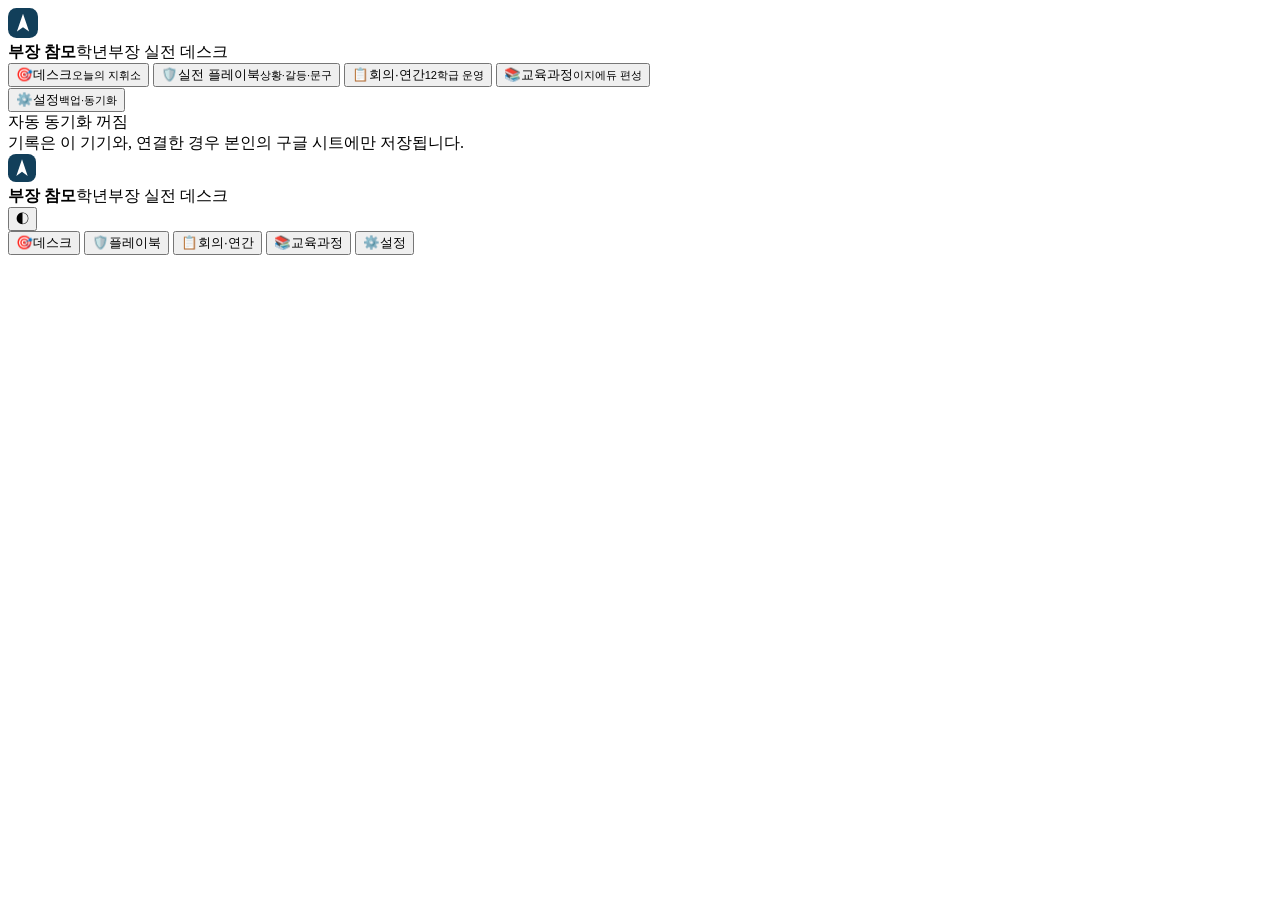
==== src/shell.html @ bfcfe4ec "부장 참모 v2" ====
<!DOCTYPE html>
<html lang="ko" data-theme="auto">
<head>
<meta charset="utf-8">
<meta name="viewport" content="width=device-width, initial-scale=1, viewport-fit=cover">
<title>부장 참모 — 학년부장 실전 데스크</title>
<meta name="description" content="처음 맡은 학년부장을 위한 실전 데스크. 즉답 보류, 미결 사안 트래커, 상황별 판단 순서와 완성 문구, 회의 확정 공지, 이지에듀 편성 체크리스트.">
<meta name="theme-color" content="#123f5a" media="(prefers-color-scheme: light)">
<meta name="theme-color" content="#0c1013" media="(prefers-color-scheme: dark)">
<meta name="apple-mobile-web-app-capable" content="yes">
<meta name="mobile-web-app-capable" content="yes">
<meta name="apple-mobile-web-app-title" content="부장 참모">
<meta name="apple-mobile-web-app-status-bar-style" content="black-translucent">
<link rel="manifest" href="manifest.json">
<link rel="apple-touch-icon" href="icon-180.png">
<link rel="icon" href="data:image/svg+xml,%3Csvg xmlns='http://www.w3.org/2000/svg' viewBox='0 0 32 32'%3E%3Crect width='32' height='32' rx='9' fill='%23123f5a'/%3E%3Cpath d='M16 6l6.5 19L16 20.4 9.5 25z' fill='%23fff'/%3E%3C/svg%3E">
<style>
/*__CSS__*/
</style>
</head>
<body>

<aside class="rail">
  <div class="brand">
    <svg width="30" height="30" viewBox="0 0 32 32" aria-hidden="true"><rect width="32" height="32" rx="9" fill="#123f5a"/><path d="M16 6l6.5 19L16 20.4 9.5 25z" fill="#fff"/></svg>
    <div><b>부장 참모</b><span>학년부장 실전 데스크</span></div>
  </div>
  <nav class="railnav" aria-label="화면">
    <button data-act="tab" data-tab="desk"><span class="ico">🎯</span><span>데스크<small>오늘의 지휘소</small></span></button>
    <button data-act="tab" data-tab="playbook"><span class="ico">🛡️</span><span>실전 플레이북<small>상황·갈등·문구</small></span></button>
    <button data-act="tab" data-tab="meeting"><span class="ico">📋</span><span>회의·연간<small>12학급 운영</small></span></button>
    <button data-act="tab" data-tab="curric"><span class="ico">📚</span><span>교육과정<small>이지에듀 편성</small></span></button>
  </nav>
  <div style="height:1px;background:var(--line);margin:0 8px"></div>
  <nav class="railnav" aria-label="설정">
    <button data-act="tab" data-tab="settings"><span class="ico">⚙️</span><span>설정<small>백업·동기화</small></span></button>
  </nav>
  <div class="railfoot">
    <div class="sync" id="railSync"><i></i><span>자동 동기화 꺼짐</span></div>
    <div class="tny">기록은 이 기기와, 연결한 경우 본인의 구글 시트에만 저장됩니다.</div>
  </div>
</aside>

<div class="main">
  <div class="topbar">
    <div class="brand">
      <svg width="28" height="28" viewBox="0 0 32 32" aria-hidden="true"><rect width="32" height="32" rx="9" fill="#123f5a"/><path d="M16 6l6.5 19L16 20.4 9.5 25z" fill="#fff"/></svg>
      <div><b>부장 참모</b><span>학년부장 실전 데스크</span></div>
    </div>
    <div class="tools">
      <button class="iconbtn" data-act="theme-cycle" aria-label="밝게/어둡게">◐</button>
    </div>
  </div>

  <!-- ============================================================ 데스크 -->
  <section id="view-desk" hidden>
    <div class="tabhead">
      <div class="eyebrow">오늘의 지휘소</div>
      <div class="headrow">
        <div>
          <h1>데스크</h1>
          <p>급한 전화, 갑작스러운 지시, 머릿속에 남은 요청. 여기서 한 번 정리하고 하루를 시작하세요.</p>
        </div>
        <span class="pill hero-date" id="deskDate"></span>
      </div>
    </div>

    <div class="brake">
      <div class="spread">
        <div>
          <div class="section-label" style="color:var(--acc);margin-bottom:4px">10초 즉답 보류 브레이크</div>
          <b class="h2">말하기 전 3문</b>
        </div>
        <span class="tag">즉답이 실수를 만든다</span>
      </div>
      <div class="q3">
        <div><b><i>1</i>옳은가</b><span>사실인가? 추측인가?</span></div>
        <div><b><i>2</i>필요한가</b><span>지금 말해야 하나?</span></div>
        <div><b><i>3</i>친절한가</b><span>말투만 고칠 수 있나?</span></div>
      </div>
      <div id="holdList"></div>
    </div>

    <div class="desk-grid" style="margin-top:16px">
      <div class="stack">
        <div class="card">
          <div class="spread" style="margin-bottom:12px">
            <div>
              <div class="section-label" style="margin-bottom:2px">미결 사안·요청</div>
              <b class="h2">트래커</b>
            </div>
            <button class="btn btn-primary btn-sm" data-act="item-new">＋ 사안 적기</button>
          </div>
          <div class="statrow" id="deskStats" style="margin-bottom:12px"></div>
          <div class="chip-row" id="trackFilters" style="margin-bottom:2px"></div>
          <div id="trackList"></div>
          <p class="tiny" style="margin-top:10px">머릿속에 있는 일은 반드시 샙니다. 담당과 기한을 적어 두면 퇴근이 가벼워집니다.</p>
        </div>
      </div>

      <div class="stack">
        <div class="card ckcard" id="ck-am"></div>
        <div class="card ckcard" id="ck-pm"></div>
        <p class="daily-reset">체크는 날짜별로 저장되고 다음 날 자동으로 새로 시작합니다. 오래된 체크는 자동으로 정리됩니다.</p>
      </div>
    </div>
  </section>

  <!-- ============================================================ 플레이북 -->
  <section id="view-playbook" hidden>
    <div class="tabhead">
      <div class="eyebrow">실전 플레이북</div>
      <h1>상황·갈등·문구</h1>
      <p>판단이 어려운 순간에 펼치세요. 기준 한 줄, 순서 세 줄, 바로 보낼 문장 세 개. 여기에 내 사례를 한 줄씩 쌓으면 내 매뉴얼이 됩니다.</p>
    </div>

    <div class="pb-tools">
      <div class="search-wrap">
        <span class="ic">⌕</span>
        <input id="pbQ" data-act="pbq" type="search" placeholder="상황 검색 (예: 민원, 거절, 회의, 공문, 학폭)" aria-label="상황 검색">
      </div>
      <div class="chip-row" id="pbChips"></div>
    </div>

    <div class="spread" style="margin:2px 0 9px">
      <div class="section-label" style="margin:0;flex:1">상황 카드</div>
      <span class="tiny mono" id="pbCount"></span>
    </div>
    <div class="pb-grid" id="pbList"></div>

    <div class="section-label" style="margin-top:24px">흔들릴 때 돌아갈 10원칙</div>
    <div class="principle-strip" id="principleStrip"></div>

    <details class="accordion" style="margin-top:20px">
      <summary>동학년 스몰토크 — 짧게, 가볍게, 끝내는 말까지</summary>
      <div class="abody">
        <div class="section-label" style="margin-top:2px">짧게 끝내는 네 걸음</div>
        <div id="talkRules"></div>
        <div class="section-label" style="margin-top:14px">장면별 한마디</div>
        <div class="chip-row" id="talkChips" style="margin-bottom:9px"></div>
        <div id="talkBody"></div>
        <div class="row" style="margin-top:10px"><button class="btn btn-sm btn-ghost" data-act="talk-random">아무거나 한마디</button></div>
        <div id="talkRand" class="tiny" style="margin-top:8px"></div>
        <p class="tiny" style="margin-top:14px"><b>피하면 편한 주제</b> · <span id="avoid"></span></p>
      </div>
    </details>

    <details class="accordion" style="margin-top:10px">
      <summary>함께 해내는 마음가짐 — 싫은 마음은 두고 행동만 고르기</summary>
      <div class="abody" id="mindList"></div>
    </details>
  </section>

  <!-- ============================================================ 회의 -->
  <section id="view-meeting" hidden>
    <div class="tabhead">
      <div class="eyebrow">12학급 운영</div>
      <h1>회의·연간</h1>
      <p>회의는 초안으로 시작하고 한 줄 공지로 끝냅니다. 2~3월과 10대 업무 영역은 미리 표시해 두고 하나씩 지웁니다.</p>
    </div>

    <div class="card">
      <div class="section-label">초안 중심 회의 진행기</div>
      <div class="step3">
        <div class="s"><span class="k">회의 전 · 하루 전</span><b>초안을 먼저 공유</b><p>안건, 내 제안, 오늘 정할 것 세 줄을 문서로 보냅니다. 읽고 온 사람이 있으면 회의가 절반 줄어듭니다.</p></div>
        <div class="s"><span class="k">회의 중 · 20~30분</span><b>3분 설명 + 구체 질문</b><p>"어떻게 생각하세요" 대신 "A와 B 중 어느 쪽". 안건마다 결정만 빠르게.</p></div>
        <div class="s"><span class="k">회의 후 · 당일</span><b>확정·보류·담당·기한</b><p>정한 것과 못 정한 것을 구분해 한 줄 공지. 담당과 기한이 없으면 그 결정은 사라집니다.</p></div>
      </div>
    </div>

    <div class="card" style="margin-top:14px">
      <div class="spread" style="margin-bottom:4px">
        <div>
          <div class="section-label" style="margin-bottom:2px">회의록 · 공지</div>
          <b class="h2">확정사항 공지 만들기</b>
        </div>
        <button class="btn btn-sm btn-ghost" data-act="mrow-add">＋ 항목</button>
      </div>
      <p class="tiny" style="margin-bottom:10px">정한 내용을 적고 문구를 만들면 카톡방에 그대로 붙여 넣을 수 있습니다. 저장해 두면 다음 회의에서 이어집니다.</p>
      <div class="grid mhead" style="grid-template-columns:1fr 1fr;gap:9px">
        <div class="field"><label for="mDate">회의 날짜</label><input id="mDate" type="date" class="input" data-act="m-date"></div>
        <div class="field"><label for="mName">이름</label><input id="mName" class="input" data-act="m-name" placeholder="학년 협의회 결과"></div>
      </div>
      <div class="lbl" style="margin:12px 0 2px">정한 것 / 보류한 것</div>
      <div id="mRows"></div>
      <div class="field" style="margin-top:10px"><label for="mMemo">안내 한 줄 (선택)</label><textarea id="mMemo" class="textarea" data-act="m-memo" style="min-height:54px" placeholder="예: 다음 협의는 11/25(화)입니다."></textarea></div>
      <div class="row" style="margin-top:10px">
        <button class="btn btn-primary" data-act="m-gen">공지 문구 만들기</button>
        <button class="btn btn-ghost" data-act="m-save">회의록에 저장</button>
      </div>
      <textarea id="mPreview" class="notice-preview" style="margin-top:12px" placeholder="문구를 만들면 여기에 나옵니다. 직접 고쳐도 됩니다." aria-label="공지 미리보기"></textarea>
      <div class="row" style="justify-content:flex-end;margin-top:8px"><button class="copy-mini" data-act="m-copy">공지 복사</button></div>
    </div>

    <div class="card" style="margin-top:14px">
      <div class="section-label">저장한 회의록</div>
      <div id="mLog"></div>
    </div>

    <div class="grid-2" style="margin-top:14px;align-items:start">
      <div class="card">
        <div class="section-label">2~3월 학년 초 로드맵</div>
        <div class="roadmap" id="roadmap"></div>
      </div>

      <div class="card">
        <div class="section-label">10대 업무 영역 마스터</div>
        <p class="tiny" style="margin-bottom:10px">작년 부장이 없어도 굴러가게, 영역마다 확인할 것과 조심할 것을 붙여 뒀습니다. 상태와 메모는 이 기기에 저장됩니다.</p>
        <div class="stack" id="areas" style="gap:8px"></div>
      </div>
    </div>
  </section>

  <!-- ============================================================ 교육과정 -->
  <section id="view-curric" hidden>
    <div class="tabhead">
      <div class="eyebrow">이지에듀 편성</div>
      <h1>교육과정</h1>
      <p>1단계부터 순서대로 하면 됩니다. 3단계 뒤 단축수업 날짜를 먼저 확인해야 반별 시간표에서 되돌리지 않습니다.</p>
    </div>

    <div class="card">
      <div class="spread">
        <div>
          <div class="section-label" style="margin-bottom:2px">편성 진행</div>
          <b class="h2">학년 교육과정 체크</b>
        </div>
        <button class="btn btn-sm btn-ghost" data-act="cur-reset">체크 모두 지우기</button>
      </div>
      <div class="progress" style="margin:13px 0 12px"><i id="curBar" style="width:0"></i></div>
      <div class="cur-summary" id="curSummary"></div>
    </div>

    <div id="curSteps" style="margin-top:14px"></div>

    <div class="section-label" style="margin-top:22px">핵심 원칙 4가지</div>
    <div class="grid-2" id="curPrinciples"></div>

    <div class="grid-2" style="margin-top:14px">
      <div class="card">
        <div class="section-label">동학년 전달 체크리스트</div>
        <div id="curHandoff"></div>
      </div>
      <div class="card">
        <div class="section-label">마무리 점검</div>
        <div id="curFinish"></div>
        <p class="tiny" style="margin-top:9px">조정 후 이지에듀 업로드 → 연간시간표·연간시수표 출력. 중요사항은 색을 다르게 표시해 인쇄합니다.</p>
      </div>
    </div>

    <div class="linkcard" style="margin-top:14px">
      <div class="section-label" style="color:var(--acc)">내 활동별 시간표 시트</div>
      <p class="tiny">동학년과 시수는 스프레드시트로 맞추는 경우가 많습니다. 학년 시트 주소를 저장해 두면 여기서 바로 엽니다. 주소는 이 기기(과 연결한 본인 시트)에만 저장되고 앱 코드에는 들어가지 않습니다.</p>
      <div class="row" style="margin-top:9px;align-items:stretch">
        <input id="curSheetUrl" class="input" style="flex:1;min-width:0" placeholder="https://docs.google.com/spreadsheets/…" aria-label="시트 주소">
        <button class="btn btn-sm btn-primary" data-act="cur-sheet-save">저장</button>
      </div>
      <div id="curSheetSaved" class="saved"></div>
    </div>
  </section>

  <!-- ============================================================ 설정 -->
  <section id="view-settings" hidden>
    <div class="tabhead">
      <div class="eyebrow">데이터 안전</div>
      <h1>설정 / 백업</h1>
      <p>기록은 먼저 이 기기에 저장됩니다. 구글 시트를 연결하면 다른 기기와 자동으로 맞춰지고, 스냅샷으로 언제든 되돌릴 수 있습니다.</p>
    </div>

    <div class="card">
      <div class="section-label">화면</div>
      <div class="settings-row">
        <div class="desc"><b>밝게 / 어둡게</b><span>기기 설정을 따르거나 직접 고정합니다.</span></div>
        <div class="seg">
          <button data-act="theme" data-theme="auto">자동</button>
          <button data-act="theme" data-theme="light">밝게</button>
          <button data-act="theme" data-theme="dark">어둡게</button>
        </div>
      </div>
    </div>

    <div class="card" style="margin-top:14px">
      <div class="section-label">타임머신 스냅샷</div>
      <div class="settings-row">
        <div class="desc"><b>최근 5개까지 보관</b><span>하루에 한 번 자동으로, 그리고 되돌리기·불러오기 전에 자동 저장됩니다. 지금 상태도 직접 남길 수 있습니다.</span></div>
        <button class="btn btn-sm btn-ghost" data-act="snap-now">지금 저장</button>
      </div>
      <div id="snapList" style="margin-top:4px"></div>
    </div>

    <div class="card" style="margin-top:14px">
      <div class="section-label">파일로 백업</div>
      <div class="settings-row">
        <div class="desc"><b>JSON 내보내기</b><span>사안·회의록·사례 노트·체크 상태 전부를 한 파일로 저장합니다.</span></div>
        <button class="btn btn-sm btn-ghost" data-act="export">내보내기</button>
      </div>
      <div class="settings-row">
        <div class="desc"><b>JSON 불러오기</b><span>이 앱에서 내보낸 파일을 그대로 복원합니다. 불러오기 전 상태는 스냅샷에 저장됩니다.</span></div>
        <button class="btn btn-sm btn-ghost" data-act="import-click">불러오기</button>
        <input type="file" id="importFile" accept="application/json,.json" data-act="import-file" hidden>
      </div>
    </div>

    <div class="card" style="margin-top:14px">
      <div class="section-label">구글 시트 자동 동기화</div>
      <div class="syncbox">
        <div class="field"><label for="sUrl">Apps Script 웹 앱 주소 (/exec)</label>
          <input id="sUrl" class="input" placeholder="https://script.google.com/macros/s/…/exec" autocomplete="off">
        </div>
        <div class="settings-row" style="padding:12px 0 4px">
          <div class="desc"><b>켜 두면 자동으로 맞춥니다</b><span>수정 후 1.5초 뒤 시트로 저장하고, 앱을 열거나 화면으로 돌아올 때 최신 기록을 확인합니다. 시트가 비어 있을 때는 이 기기 기록을 지우지 않습니다.</span></div>
          <button class="switch" id="sAuto" role="switch" aria-checked="false" data-act="sync-toggle" aria-label="자동 동기화"></button>
        </div>
        <div class="row" style="margin-top:8px">
          <button class="btn btn-sm btn-primary" data-act="sync-save-url">주소 저장 · 확인</button>
          <button class="btn btn-sm btn-ghost" data-act="sync-push">시트로 저장</button>
          <button class="btn btn-sm btn-ghost" data-act="sync-pull">시트에서 불러오기</button>
        </div>
        <div class="st" id="sStatus" role="status"></div>
      </div>
      <p class="tiny" style="margin-top:10px">준비물은 <b>본인의 구글 스프레드시트 + Apps Script</b>입니다. 함께 드린 <b>apps_script.gs</b> 파일을 그 시트의 Apps Script에 붙여 넣고 웹 앱으로 배포한 뒤, 그 주소를 여기에 넣으면 됩니다. 데이터는 본인 시트로만 갑니다.</p>
    </div>

    <div class="card" style="margin-top:14px">
      <div class="section-label">기록 지우기</div>
      <div class="settings-row">
        <div class="desc"><b>이 기기 기록 모두 지우기</b><span>지우기 전 상태는 스냅샷에 저장됩니다. 시트 백업은 그대로 남습니다.</span></div>
        <button class="btn btn-sm btn-danger" data-act="wipe">지우기</button>
      </div>
    </div>

    <p class="tiny" style="margin:16px 4px 0">개인정보 · 앱에는 이름·학교명이 들어 있지 않습니다. 적는 내용(학부모·학생 관련)은 이 기기 저장소와, 연결한 경우 본인 구글 시트에만 남습니다. 공용 기기에서는 기록 지우기로 정리하세요.</p>
    <p class="tiny faint" style="margin:10px 4px 0">부장 참모 v2.0.0 · 인터넷 없이도 열립니다</p>
  </section>
</div>

<nav class="bottomnav" aria-label="화면">
  <button data-act="tab" data-tab="desk"><span class="ico">🎯</span>데스크</button>
  <button data-act="tab" data-tab="playbook"><span class="ico">🛡️</span>플레이북</button>
  <button data-act="tab" data-tab="meeting"><span class="ico">📋</span>회의·연간</button>
  <button data-act="tab" data-tab="curric"><span class="ico">📚</span>교육과정</button>
  <button data-act="tab" data-tab="settings"><span class="ico">⚙️</span>설정</button>
</nav>

<script>
/*__JS__*/
</script>
</body>
</html>
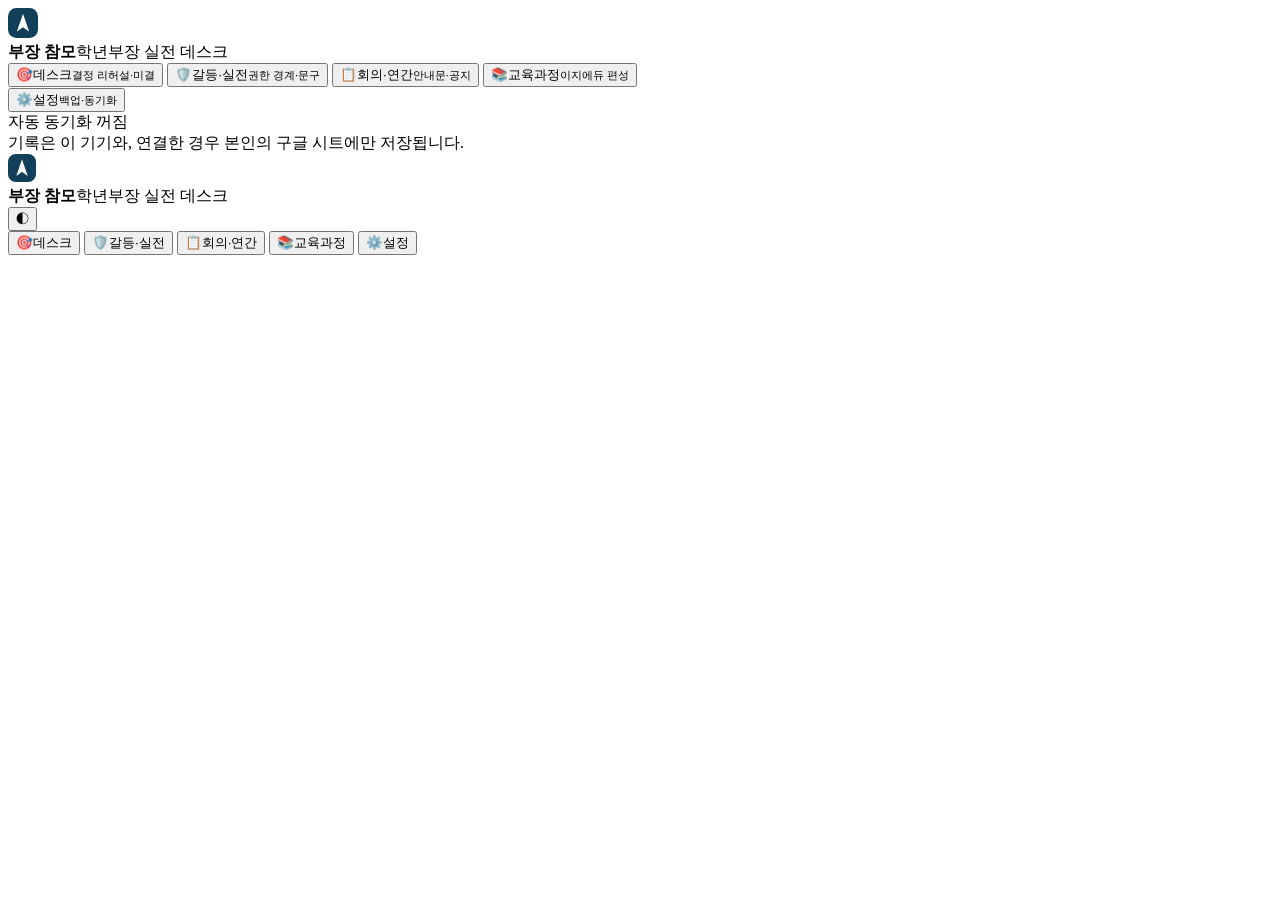
==== commit cad74273: "부장 참모 v3: 의사결정 리허설·현실 갈등대응 개편" ====
--- a/src/shell.html
+++ b/src/shell.html
@@ -4,7 +4,7 @@
 <meta charset="utf-8">
 <meta name="viewport" content="width=device-width, initial-scale=1, viewport-fit=cover">
 <title>부장 참모 — 학년부장 실전 데스크</title>
-<meta name="description" content="처음 맡은 학년부장을 위한 실전 데스크. 즉답 보류, 미결 사안 트래커, 상황별 판단 순서와 완성 문구, 회의 확정 공지, 이지에듀 편성 체크리스트.">
+<meta name="description" content="처음 맡은 학년부장을 위한 실전 데스크. 결정 전 4문 리허설, 권한 경계가 표시된 갈등 대응 카드와 문구, 회의 전 안내문·회의 후 공지 생성, 이지에듀 편성 체크리스트.">
 <meta name="theme-color" content="#123f5a" media="(prefers-color-scheme: light)">
 <meta name="theme-color" content="#0c1013" media="(prefers-color-scheme: dark)">
 <meta name="apple-mobile-web-app-capable" content="yes">
@@ -26,9 +26,9 @@
     <div><b>부장 참모</b><span>학년부장 실전 데스크</span></div>
   </div>
   <nav class="railnav" aria-label="화면">
-    <button data-act="tab" data-tab="desk"><span class="ico">🎯</span><span>데스크<small>오늘의 지휘소</small></span></button>
-    <button data-act="tab" data-tab="playbook"><span class="ico">🛡️</span><span>실전 플레이북<small>상황·갈등·문구</small></span></button>
-    <button data-act="tab" data-tab="meeting"><span class="ico">📋</span><span>회의·연간<small>12학급 운영</small></span></button>
+    <button data-act="tab" data-tab="desk"><span class="ico">🎯</span><span>데스크<small>결정 리허설·미결</small></span></button>
+    <button data-act="tab" data-tab="playbook"><span class="ico">🛡️</span><span>갈등·실전<small>권한 경계·문구</small></span></button>
+    <button data-act="tab" data-tab="meeting"><span class="ico">📋</span><span>회의·연간<small>안내문·공지</small></span></button>
     <button data-act="tab" data-tab="curric"><span class="ico">📚</span><span>교육과정<small>이지에듀 편성</small></span></button>
   </nav>
   <div style="height:1px;background:var(--line);margin:0 8px"></div>
@@ -59,7 +59,7 @@
       <div class="headrow">
         <div>
           <h1>데스크</h1>
-          <p>급한 전화, 갑작스러운 지시, 머릿속에 남은 요청. 여기서 한 번 정리하고 하루를 시작하세요.</p>
+          <p>정하기 전에 4개만 확인하세요. 내가 정할 일인지, 누구에게 물어야 하는지가 먼저입니다.</p>
         </div>
         <span class="pill hero-date" id="deskDate"></span>
       </div>
@@ -68,17 +68,34 @@
     <div class="brake">
       <div class="spread">
         <div>
-          <div class="section-label" style="color:var(--acc);margin-bottom:4px">10초 즉답 보류 브레이크</div>
-          <b class="h2">말하기 전 3문</b>
+          <div class="section-label" style="color:var(--acc);margin-bottom:4px">10초 즉답 멈춤</div>
+          <b class="h2">말하기 전 10초</b>
         </div>
         <span class="tag">즉답이 실수를 만든다</span>
       </div>
       <div class="q3">
-        <div><b><i>1</i>옳은가</b><span>사실인가? 추측인가?</span></div>
-        <div><b><i>2</i>필요한가</b><span>지금 말해야 하나?</span></div>
-        <div><b><i>3</i>친절한가</b><span>말투만 고칠 수 있나?</span></div>
+        <div><b><i>1</i>사실인가</b><span>들은 것과 확인한 것을 나눠라</span></div>
+        <div><b><i>2</i>내가 정할 일인가</b><span>권한 밖이면 시점만 약속</span></div>
+        <div><b><i>3</i>지금 말할 일인가</b><span>수업 중·감정일 때는 보류</span></div>
       </div>
       <div id="holdList"></div>
+    </div>
+
+    <div class="card reh" id="rehCard" style="margin-top:16px">
+      <div class="spread">
+        <div>
+          <div class="section-label" style="margin-bottom:2px">결정 전 4문 리허설</div>
+          <b class="h2">이거, 내가 정해도 되나</b>
+        </div>
+        <span class="pill" id="rehCount">0 / 4</span>
+      </div>
+      <p class="tiny" style="margin-top:6px">공지·분장·행사·답변처럼 되돌리기 어려운 것을 정하기 전에 4개만 확인합니다. 하나라도 걸리면 혼자 정하지 않습니다.</p>
+      <div class="field" style="margin-top:11px">
+        <label for="rehTitle">결정·공지할 것 (한 줄)</label>
+        <input id="rehTitle" class="input" data-act="reh-title" placeholder="예: 12월 학년 행사를 18일 오전으로 확정" value="">
+      </div>
+      <div id="rehList"></div>
+      <div id="rehVerdict"></div>
     </div>
 
     <div class="desk-grid" style="margin-top:16px">
@@ -99,26 +116,35 @@
       </div>
 
       <div class="stack">
-        <div class="card ckcard" id="ck-am"></div>
-        <div class="card ckcard" id="ck-pm"></div>
-        <p class="daily-reset">체크는 날짜별로 저장되고 다음 날 자동으로 새로 시작합니다. 오래된 체크는 자동으로 정리됩니다.</p>
-      </div>
-    </div>
-  </section>
-
-  <!-- ============================================================ 플레이북 -->
+        <div class="card ckcard" id="ck-day"></div>
+        <p class="daily-reset">체크는 날짜별로 저장되고 다음 날 자동으로 새로 시작합니다.</p>
+        <div class="card">
+          <div class="section-label">권한 3단계</div>
+          <div class="authlegend">
+            <div><span class="auth-badge self">혼자 판단</span><p>기준·순서·기한을 정하고 기록합니다.</p></div>
+            <div><span class="auth-badge team">동학년 협의</span><p>영향받는 사람의 의견을 먼저 듣습니다.</p></div>
+            <div><span class="auth-badge admin">교감·규정 우선</span><p>확인 전에는 확정으로 말하지 않습니다.</p></div>
+          </div>
+          <button class="btn btn-sm btn-ghost" style="margin-top:10px" data-act="tab" data-tab="playbook">상황별 카드 열기 →</button>
+        </div>
+      </div>
+    </div>
+  </section>
+
+  <!-- ============================================================ 갈등·실전 -->
   <section id="view-playbook" hidden>
     <div class="tabhead">
-      <div class="eyebrow">실전 플레이북</div>
-      <h1>상황·갈등·문구</h1>
-      <p>판단이 어려운 순간에 펼치세요. 기준 한 줄, 순서 세 줄, 바로 보낼 문장 세 개. 여기에 내 사례를 한 줄씩 쌓으면 내 매뉴얼이 됩니다.</p>
+      <div class="eyebrow">갈등·실전 대응</div>
+      <h1>내가 정해도 되는 일인가</h1>
+      <p>카드마다 권한 경계(내가 정할 수 있는 것 / 넘겨야 하는 선)를 먼저 답니다. 급할 때는 배지부터 보고, 그다음 문구를 복사하세요.</p>
     </div>
 
     <div class="pb-tools">
       <div class="search-wrap">
         <span class="ic">⌕</span>
-        <input id="pbQ" data-act="pbq" type="search" placeholder="상황 검색 (예: 민원, 거절, 회의, 공문, 학폭)" aria-label="상황 검색">
-      </div>
+        <input id="pbQ" data-act="pbq" type="search" placeholder="상황 검색 (예: 분장, 민원, 결재, 회의, 학폭)" aria-label="상황 검색">
+      </div>
+      <div class="chip-row" id="pbAuthChips"></div>
       <div class="chip-row" id="pbChips"></div>
     </div>
 
@@ -128,27 +154,8 @@
     </div>
     <div class="pb-grid" id="pbList"></div>
 
-    <div class="section-label" style="margin-top:24px">흔들릴 때 돌아갈 10원칙</div>
+    <div class="section-label" style="margin-top:24px">내가 지킬 선 4줄</div>
     <div class="principle-strip" id="principleStrip"></div>
-
-    <details class="accordion" style="margin-top:20px">
-      <summary>동학년 스몰토크 — 짧게, 가볍게, 끝내는 말까지</summary>
-      <div class="abody">
-        <div class="section-label" style="margin-top:2px">짧게 끝내는 네 걸음</div>
-        <div id="talkRules"></div>
-        <div class="section-label" style="margin-top:14px">장면별 한마디</div>
-        <div class="chip-row" id="talkChips" style="margin-bottom:9px"></div>
-        <div id="talkBody"></div>
-        <div class="row" style="margin-top:10px"><button class="btn btn-sm btn-ghost" data-act="talk-random">아무거나 한마디</button></div>
-        <div id="talkRand" class="tiny" style="margin-top:8px"></div>
-        <p class="tiny" style="margin-top:14px"><b>피하면 편한 주제</b> · <span id="avoid"></span></p>
-      </div>
-    </details>
-
-    <details class="accordion" style="margin-top:10px">
-      <summary>함께 해내는 마음가짐 — 싫은 마음은 두고 행동만 고르기</summary>
-      <div class="abody" id="mindList"></div>
-    </details>
   </section>
 
   <!-- ============================================================ 회의 -->
@@ -156,40 +163,63 @@
     <div class="tabhead">
       <div class="eyebrow">12학급 운영</div>
       <h1>회의·연간</h1>
-      <p>회의는 초안으로 시작하고 한 줄 공지로 끝냅니다. 2~3월과 10대 업무 영역은 미리 표시해 두고 하나씩 지웁니다.</p>
+      <p>회의 전에는 초안·바꿀 수 없는 것·결정 방식을 먼저 보내고, 회의 후에는 확정·보류·담당·기한을 한 줄로 남깁니다.</p>
     </div>
 
     <div class="card">
-      <div class="section-label">초안 중심 회의 진행기</div>
-      <div class="step3">
-        <div class="s"><span class="k">회의 전 · 하루 전</span><b>초안을 먼저 공유</b><p>안건, 내 제안, 오늘 정할 것 세 줄을 문서로 보냅니다. 읽고 온 사람이 있으면 회의가 절반 줄어듭니다.</p></div>
-        <div class="s"><span class="k">회의 중 · 20~30분</span><b>3분 설명 + 구체 질문</b><p>"어떻게 생각하세요" 대신 "A와 B 중 어느 쪽". 안건마다 결정만 빠르게.</p></div>
-        <div class="s"><span class="k">회의 후 · 당일</span><b>확정·보류·담당·기한</b><p>정한 것과 못 정한 것을 구분해 한 줄 공지. 담당과 기한이 없으면 그 결정은 사라집니다.</p></div>
-      </div>
-    </div>
-
-    <div class="card" style="margin-top:14px">
-      <div class="spread" style="margin-bottom:4px">
+      <div class="section-label">회의 3단계</div>
+      <div class="step3" id="meetSteps"></div>
+    </div>
+
+    <div class="card" style="margin-top:14px">
+      <div class="spread meethead" style="margin-bottom:4px">
         <div>
           <div class="section-label" style="margin-bottom:2px">회의록 · 공지</div>
-          <b class="h2">확정사항 공지 만들기</b>
-        </div>
-        <button class="btn btn-sm btn-ghost" data-act="mrow-add">＋ 항목</button>
-      </div>
-      <p class="tiny" style="margin-bottom:10px">정한 내용을 적고 문구를 만들면 카톡방에 그대로 붙여 넣을 수 있습니다. 저장해 두면 다음 회의에서 이어집니다.</p>
+          <b class="h2">안내문 · 공지 만들기</b>
+        </div>
+        <div class="seg" role="group" aria-label="문구 종류">
+          <button data-act="m-mode" data-mode="before">회의 전 안내문</button>
+          <button data-act="m-mode" data-mode="after">회의 후 공지</button>
+        </div>
+      </div>
+      <p class="tiny" style="margin-bottom:10px">카톡방에 그대로 붙여 넣을 수 있습니다. 저장해 두면 다음 회의에서 이어집니다.</p>
       <div class="grid mhead" style="grid-template-columns:1fr 1fr;gap:9px">
         <div class="field"><label for="mDate">회의 날짜</label><input id="mDate" type="date" class="input" data-act="m-date"></div>
-        <div class="field"><label for="mName">이름</label><input id="mName" class="input" data-act="m-name" placeholder="학년 협의회 결과"></div>
-      </div>
-      <div class="lbl" style="margin:12px 0 2px">정한 것 / 보류한 것</div>
-      <div id="mRows"></div>
-      <div class="field" style="margin-top:10px"><label for="mMemo">안내 한 줄 (선택)</label><textarea id="mMemo" class="textarea" data-act="m-memo" style="min-height:54px" placeholder="예: 다음 협의는 11/25(화)입니다."></textarea></div>
-      <div class="row" style="margin-top:10px">
-        <button class="btn btn-primary" data-act="m-gen">공지 문구 만들기</button>
+        <div class="field"><label for="mName">이름</label><input id="mName" class="input" data-act="m-name" placeholder="5학년 협의회"></div>
+      </div>
+
+      <div id="preFields">
+        <div class="spread" style="margin:14px 0 2px">
+          <div class="lbl">안건과 내 초안</div>
+          <button class="btn btn-sm btn-ghost" data-act="ag-add">＋ 안건</button>
+        </div>
+        <div id="mAgenda"></div>
+        <div class="grid" style="grid-template-columns:1fr 1fr;gap:9px;margin-top:10px">
+          <div class="field"><label for="mFlex">바꿀 수 있는 것</label><textarea id="mFlex" class="textarea" data-act="m-flexible" style="min-height:74px" placeholder="행사 순서, 준비물 분담, 연습 시간&#10;(한 줄에 하나)"></textarea></div>
+          <div class="field"><label for="mFixed">못 바꾸는 것 (규정·지시)</label><textarea id="mFixed" class="textarea" data-act="m-fixed" style="min-height:74px" placeholder="교육과정 시수, 학사일정, 예산 한도&#10;(한 줄에 하나)"></textarea></div>
+        </div>
+        <div class="field" style="margin-top:10px"><label for="mDecide">결정 방식</label>
+          <select id="mDecide" class="select" data-act="m-decide">
+            <option value="부장 결정">의견 듣고 부장이 결정</option>
+            <option value="다수결">다수결</option>
+            <option value="전원 합의">전원 합의</option>
+          </select>
+        </div>
+      </div>
+
+      <div id="postFields" hidden>
+        <div class="lbl" style="margin:12px 0 2px">정한 것 / 보류한 것</div>
+        <div id="mRows"></div>
+        <div class="row" style="margin-top:8px"><button class="btn btn-sm btn-ghost" data-act="mrow-add">＋ 항목</button></div>
+        <div class="field" style="margin-top:10px"><label for="mMemo">안내 한 줄 (선택)</label><textarea id="mMemo" class="textarea" data-act="m-memo" style="min-height:54px" placeholder="예: 다음 협의는 11/25(화)입니다."></textarea></div>
+      </div>
+
+      <div class="row" style="margin-top:12px">
+        <button class="btn btn-primary" data-act="m-gen">문구 만들기</button>
         <button class="btn btn-ghost" data-act="m-save">회의록에 저장</button>
       </div>
       <textarea id="mPreview" class="notice-preview" style="margin-top:12px" placeholder="문구를 만들면 여기에 나옵니다. 직접 고쳐도 됩니다." aria-label="공지 미리보기"></textarea>
-      <div class="row" style="justify-content:flex-end;margin-top:8px"><button class="copy-mini" data-act="m-copy">공지 복사</button></div>
+      <div class="row" style="justify-content:flex-end;margin-top:8px"><button class="copy-mini" data-act="m-copy">복사</button></div>
     </div>
 
     <div class="card" style="margin-top:14px">
@@ -199,14 +229,30 @@
 
     <div class="grid-2" style="margin-top:14px;align-items:start">
       <div class="card">
-        <div class="section-label">2~3월 학년 초 로드맵</div>
+        <div class="section-label">학년 초 + 학기 중 마일스톤</div>
+        <p class="tiny" style="margin-bottom:10px">놓치면 크게 터지는 것만 남겼습니다. 빨간 줄이 그 일을 놓쳤을 때 생기는 일입니다.</p>
         <div class="roadmap" id="roadmap"></div>
       </div>
 
-      <div class="card">
-        <div class="section-label">10대 업무 영역 마스터</div>
-        <p class="tiny" style="margin-bottom:10px">작년 부장이 없어도 굴러가게, 영역마다 확인할 것과 조심할 것을 붙여 뒀습니다. 상태와 메모는 이 기기에 저장됩니다.</p>
-        <div class="stack" id="areas" style="gap:8px"></div>
+      <div class="stack">
+        <div class="card linkcard">
+          <div class="section-label" style="color:var(--acc)">내 업무 시트</div>
+          <p class="tiny">★부장 업무 시트처럼 실제 업무 목록은 여기서 바로 엽니다. 주소는 이 기기에만 저장되고 앱 코드에는 들어가지 않습니다.</p>
+          <div class="row" style="margin-top:9px;align-items:stretch">
+            <input id="workUrl" class="input" style="flex:1;min-width:0" placeholder="https://docs.google.com/spreadsheets/…" aria-label="업무 시트 주소">
+            <button class="btn btn-sm btn-primary" data-act="work-save">저장</button>
+          </div>
+          <div id="workSaved" class="saved"></div>
+          <a class="drive-search" href="https://drive.google.com/drive/search?q=%EB%B6%80%EC%9E%A5%20%EC%97%85%EB%AC%B4" target="_blank" rel="noopener">드라이브에서 '부장 업무' 파일 찾기 ↗</a>
+        </div>
+        <div class="card">
+          <div class="section-label">회의에서 자주 빠지는 것</div>
+          <ul class="checkless">
+            <li><b>바꿀 수 없는 것</b>을 미리 말하지 않아 뒤에서 "왜 우리 의견은 안 들어갔나"가 나옵니다.</li>
+            <li><b>결정 방식</b>을 안 밝히면 의견을 낸 사람과 결정한 사람이 뒤섞입니다.</li>
+            <li><b>담당·기한</b>이 없으면 그 결정은 다음 회의에서 다시 안건으로 올라옵니다.</li>
+          </ul>
+        </div>
       </div>
     </div>
   </section>
@@ -291,7 +337,7 @@
     <div class="card" style="margin-top:14px">
       <div class="section-label">파일로 백업</div>
       <div class="settings-row">
-        <div class="desc"><b>JSON 내보내기</b><span>사안·회의록·사례 노트·체크 상태 전부를 한 파일로 저장합니다.</span></div>
+        <div class="desc"><b>JSON 내보내기</b><span>사안·회의록·사례 노트·리허설·체크 상태 전부를 한 파일로 저장합니다.</span></div>
         <button class="btn btn-sm btn-ghost" data-act="export">내보내기</button>
       </div>
       <div class="settings-row">
@@ -330,13 +376,13 @@
     </div>
 
     <p class="tiny" style="margin:16px 4px 0">개인정보 · 앱에는 이름·학교명이 들어 있지 않습니다. 적는 내용(학부모·학생 관련)은 이 기기 저장소와, 연결한 경우 본인 구글 시트에만 남습니다. 공용 기기에서는 기록 지우기로 정리하세요.</p>
-    <p class="tiny faint" style="margin:10px 4px 0">부장 참모 v2.0.0 · 인터넷 없이도 열립니다</p>
+    <p class="tiny faint" style="margin:10px 4px 0">부장 참모 v3.0.0 · 인터넷 없이도 열립니다</p>
   </section>
 </div>
 
 <nav class="bottomnav" aria-label="화면">
   <button data-act="tab" data-tab="desk"><span class="ico">🎯</span>데스크</button>
-  <button data-act="tab" data-tab="playbook"><span class="ico">🛡️</span>플레이북</button>
+  <button data-act="tab" data-tab="playbook"><span class="ico">🛡️</span>갈등·실전</button>
   <button data-act="tab" data-tab="meeting"><span class="ico">📋</span>회의·연간</button>
   <button data-act="tab" data-tab="curric"><span class="ico">📚</span>교육과정</button>
   <button data-act="tab" data-tab="settings"><span class="ico">⚙️</span>설정</button>
